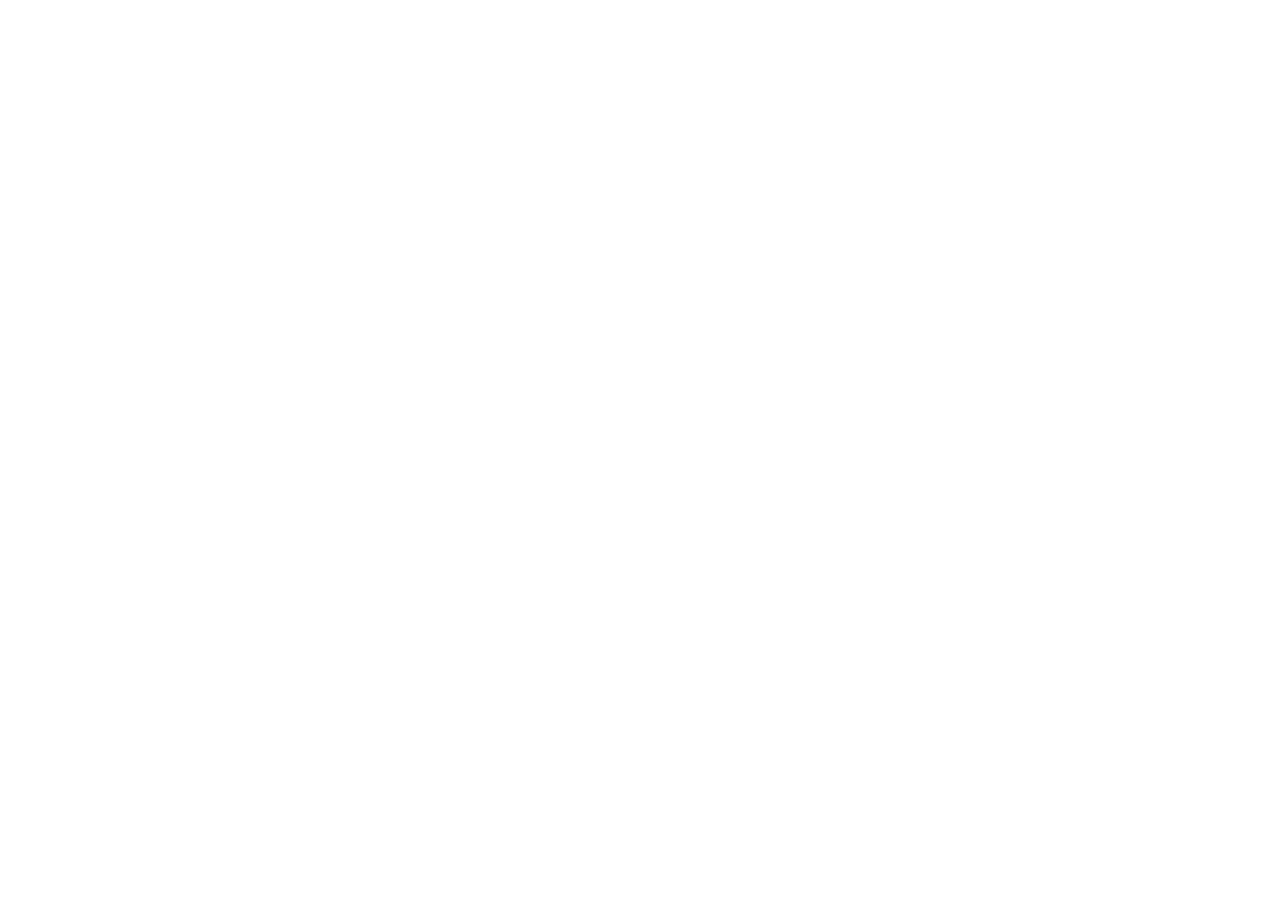
==== test.html @ 42024817 "calculate z-index" ====
<!DOCTYPE html>
<html lang="en">
<head>
    <meta charset="UTF-8">
    <meta http-equiv="X-UA-Compatible" content="IE=edge">
    <meta name="viewport" content="width=device-width, initial-scale=1.0">
    <title>Document</title>

</head>
<body>
<!-- 이걸로 forEach 테스트 하기 (nested forEach)
https://codechacha.com/ko/javascript-foreach/
-->
    <script>
const arr = ['apple', 'kiwi', 'grape', 'orange'];

arr.forEach((item, index) => {
  console.log("index: " + index + ", item: " + item);
});
    </script>
</body>
</html>
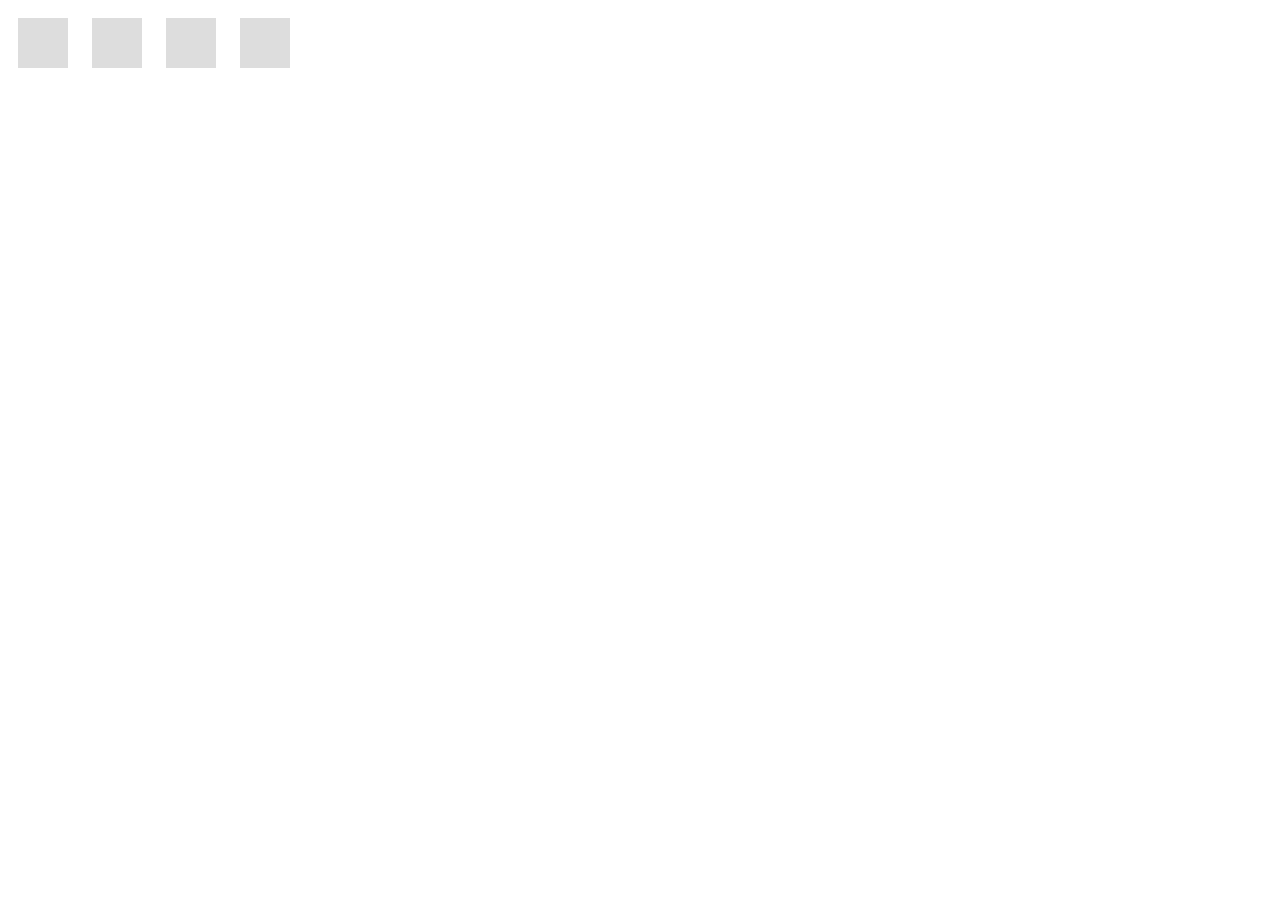
==== commit d6f7ba69: "fix z-index issue again" ====
--- a/test.html
+++ b/test.html
@@ -5,17 +5,35 @@
     <meta http-equiv="X-UA-Compatible" content="IE=edge">
     <meta name="viewport" content="width=device-width, initial-scale=1.0">
     <title>Document</title>
-
+<style>
+    .btn{width: 50px; height: 50px; background: #ddd;display: inline-block; margin: 10px;}
+</style>
 </head>
 <body>
 <!-- 이걸로 forEach 테스트 하기 (nested forEach)
 https://codechacha.com/ko/javascript-foreach/
 -->
+<div class="btn"></div>
+<div class="btn"></div>
+<div class="btn"></div>
+<div class="btn"></div>
     <script>
 const arr = ['apple', 'kiwi', 'grape', 'orange'];
-
-arr.forEach((item, index) => {
+const btn = document.querySelectorAll(".btn")
+btn.forEach((item, index) => {
   console.log("index: " + index + ", item: " + item);
+  item.addEventListener("click", function(e){
+    console.log(e.clientX) //4번 반복 
+    btn.forEach((otheritem, otherindex)=>{
+        console.log(`origin : ${index} , ${item}`)
+/*      0번째 아이템을 클릭하면 (이밴트리스너 달린 자체의 0번째 클릭) 
+        index는 당연히 0 
+        그치만 중첩된 forEach문은 이 안에서 또 동작하기때문에 0 1 2 3 내뱉음 
+        원래 forEach돌려서 console찍으면 0 1 2 3 내뱉는거 처럼 
+*/
+        console.log(`other : ${otherindex}, ${otheritem}`)
+    })
+  })
 });
     </script>
 </body>
